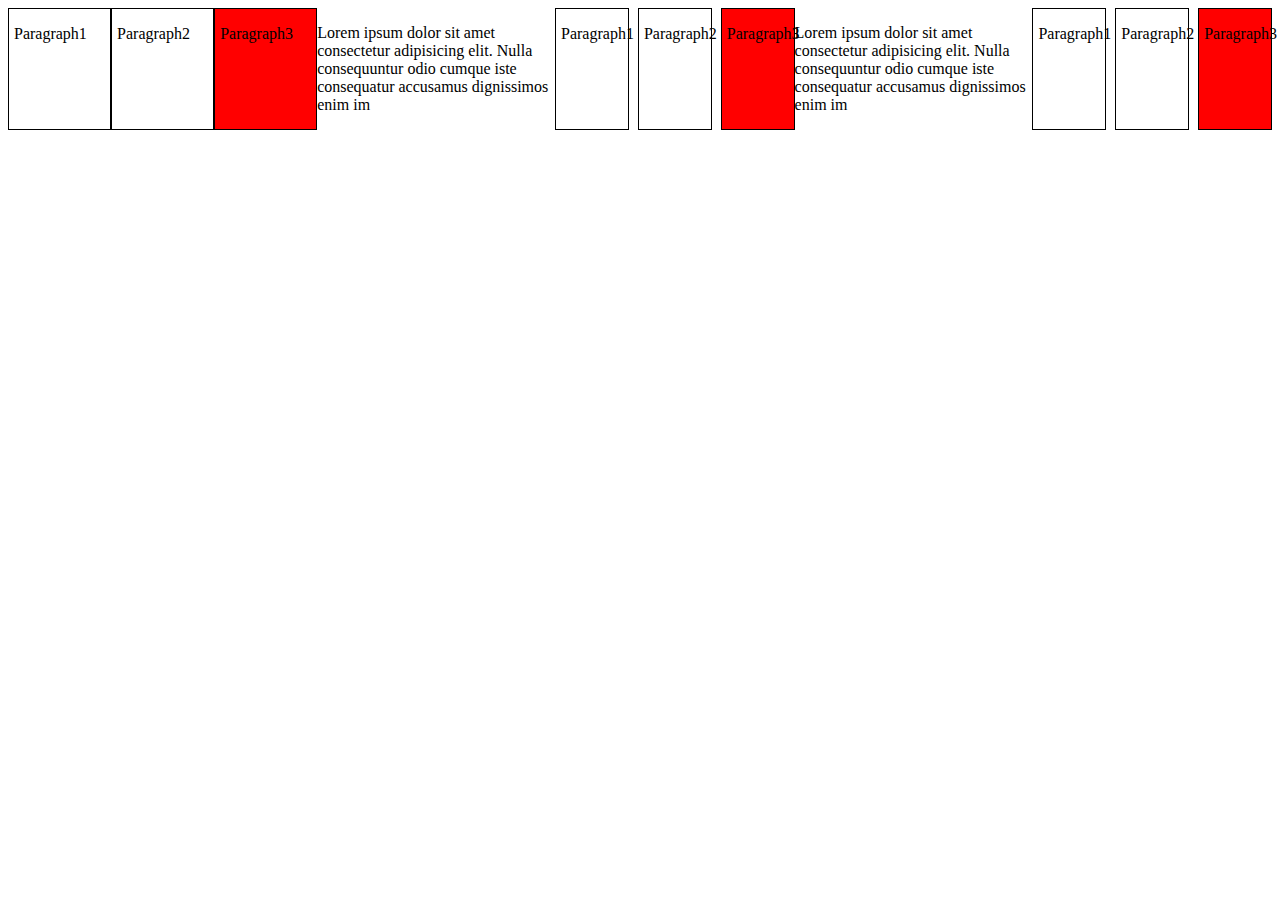
==== assigement.html @ 90b9c510 "first commit" ====
<!DOCTYPE html>
<html lang="en">
<head>
    <meta charset="UTF-8">
    <meta name="viewport" content="width=device-width, initial-scale=1.0">
    <title>Document</title>
<link rel="stylesheet"href="style.css">
</head>
<body>

    <div class="l-main">
        <div class="l-main__box">
            
            <div class="l-main__box__card">
                <p>Paragraph1</p>
            </div>
            
            <div class="l-main__box__card">
                <p>Paragraph2</p>
            </div>
            <div class="l-main__box__card">
                <p>Paragraph3</p>
            </div>       
        
        <p>Lorem ipsum dolor sit amet consectetur adipisicing elit. Nulla consequuntur odio cumque iste consequatur accusamus dignissimos enim im</p>
        <div class="l-main__box">
            
            <div class="l-main__box__card">
                <p>Paragraph1</p>
            </div>
            
            <div class="l-main__box__card">
                <p>Paragraph2</p>
            </div>
            <div class="l-main__box__card">
                <p>Paragraph3</p>
            </div>       
        </div>
        <p>Lorem ipsum dolor sit amet consectetur adipisicing elit. Nulla consequuntur odio cumque iste consequatur accusamus dignissimos enim im</p>
        <div class="l-main__box">
            
            <div class="l-main__box__card">
                <p>Paragraph1</p>
            </div>
            
            <div class="l-main__box__card">
                <p>Paragraph2</p>
            </div>
            <div class="l-main__box__card">
                <p>Paragraph3</p>
            </div>       
        </div>

    </div>
    
</body>
</html>
---- style.css ----
.l-main
{
   
    margin: auto;
}
.l-main__box{
    display: flex;
    justify-content: space-between;
    
}
.l-main__box__card{
    border: 1px solid #000;
    width: 30%;
}
.l-main__box__card p{
    padding-left: 5px;
}
.l-main__box :nth-child(3){
    
    background-color: red;
}
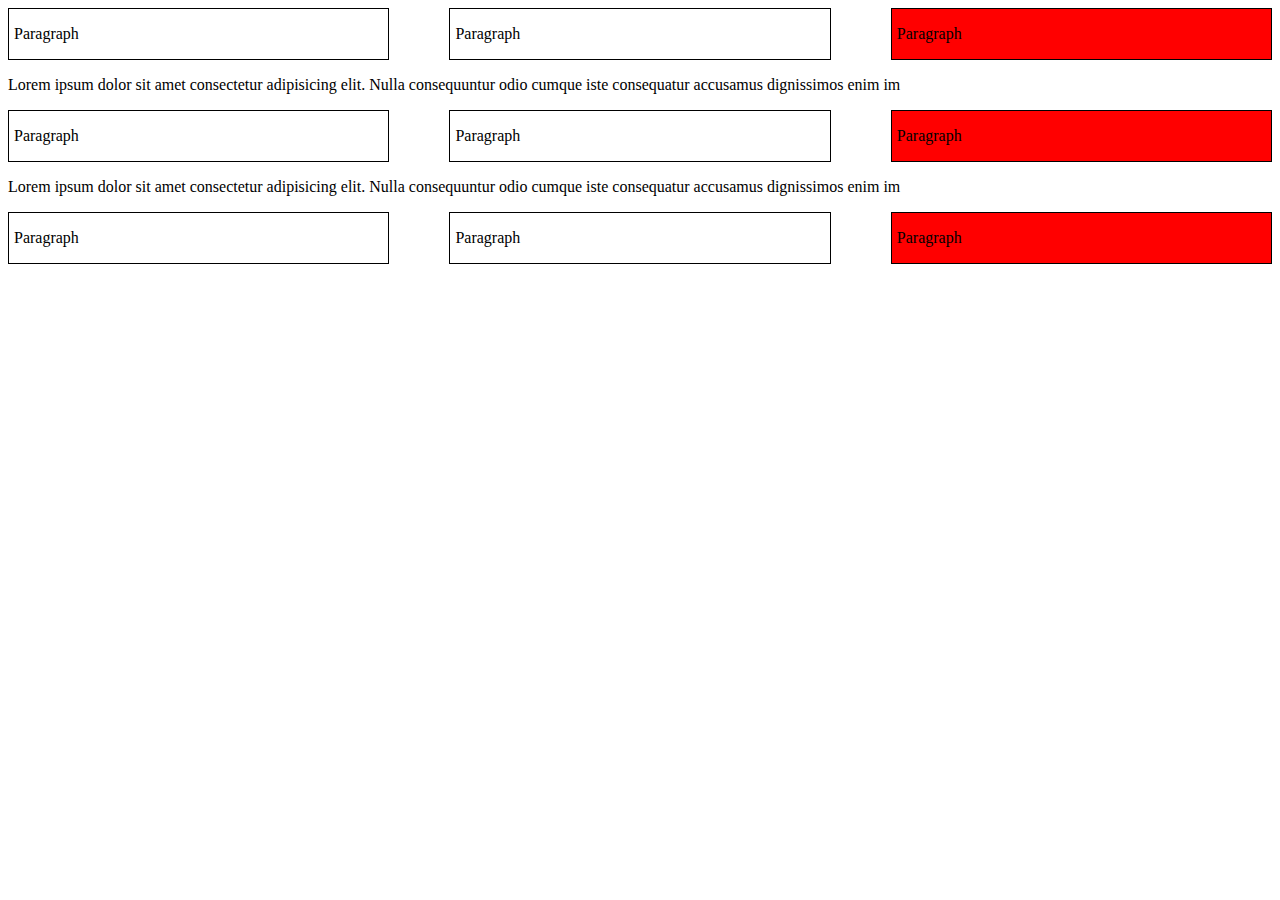
==== commit d297a5de: "changes update code" ====
--- a/assigement.html
+++ b/assigement.html
@@ -4,54 +4,80 @@
     <meta charset="UTF-8">
     <meta name="viewport" content="width=device-width, initial-scale=1.0">
     <title>Document</title>
-<link rel="stylesheet"href="style.css">
+
+    <style>
+        .l-main
+        {
+           
+            margin: auto;
+        }
+        .l-main__box{
+            display: flex;
+            justify-content: space-between;
+            
+        }
+        .l-main__box__card{
+            border: 1px solid #000;
+            width: 30%;
+        }
+        .l-main__box__card p{
+            padding-left: 5px;
+        }
+        .l-main__box :nth-child(3){
+            
+            background-color: red;
+        }
+        
+
+    </style>
+
 </head>
 <body>
 
-    <div class="l-main">
+    <section class="l-main">
         <div class="l-main__box">
             
             <div class="l-main__box__card">
-                <p>Paragraph1</p>
+                <p>Paragraph</p>
             </div>
             
             <div class="l-main__box__card">
-                <p>Paragraph2</p>
+                <p>Paragraph</p>
             </div>
             <div class="l-main__box__card">
-                <p>Paragraph3</p>
-            </div>       
-        
-        <p>Lorem ipsum dolor sit amet consectetur adipisicing elit. Nulla consequuntur odio cumque iste consequatur accusamus dignissimos enim im</p>
-        <div class="l-main__box">
-            
-            <div class="l-main__box__card">
-                <p>Paragraph1</p>
-            </div>
-            
-            <div class="l-main__box__card">
-                <p>Paragraph2</p>
-            </div>
-            <div class="l-main__box__card">
-                <p>Paragraph3</p>
+                <p>Paragraph</p>
             </div>       
         </div>
         <p>Lorem ipsum dolor sit amet consectetur adipisicing elit. Nulla consequuntur odio cumque iste consequatur accusamus dignissimos enim im</p>
         <div class="l-main__box">
             
             <div class="l-main__box__card">
-                <p>Paragraph1</p>
+                <p>Paragraph</p>
             </div>
             
             <div class="l-main__box__card">
-                <p>Paragraph2</p>
+                <p>Paragraph</p>
             </div>
             <div class="l-main__box__card">
-                <p>Paragraph3</p>
+                <p>Paragraph</p>
+            </div>       
+        </div>
+        <p>Lorem ipsum dolor sit amet consectetur adipisicing elit. Nulla consequuntur odio cumque iste consequatur accusamus dignissimos enim im</p>
+        <div class="l-main__box">
+            
+            <div class="l-main__box__card">
+                <p>Paragraph</p>
+            </div>
+            
+            <div class="l-main__box__card">
+                <p>Paragraph</p>
+            </div>
+            <div class="l-main__box__card">
+                <p>Paragraph</p>
             </div>       
         </div>
 
-    </div>
+    </section>
     
 </body>
 </html>